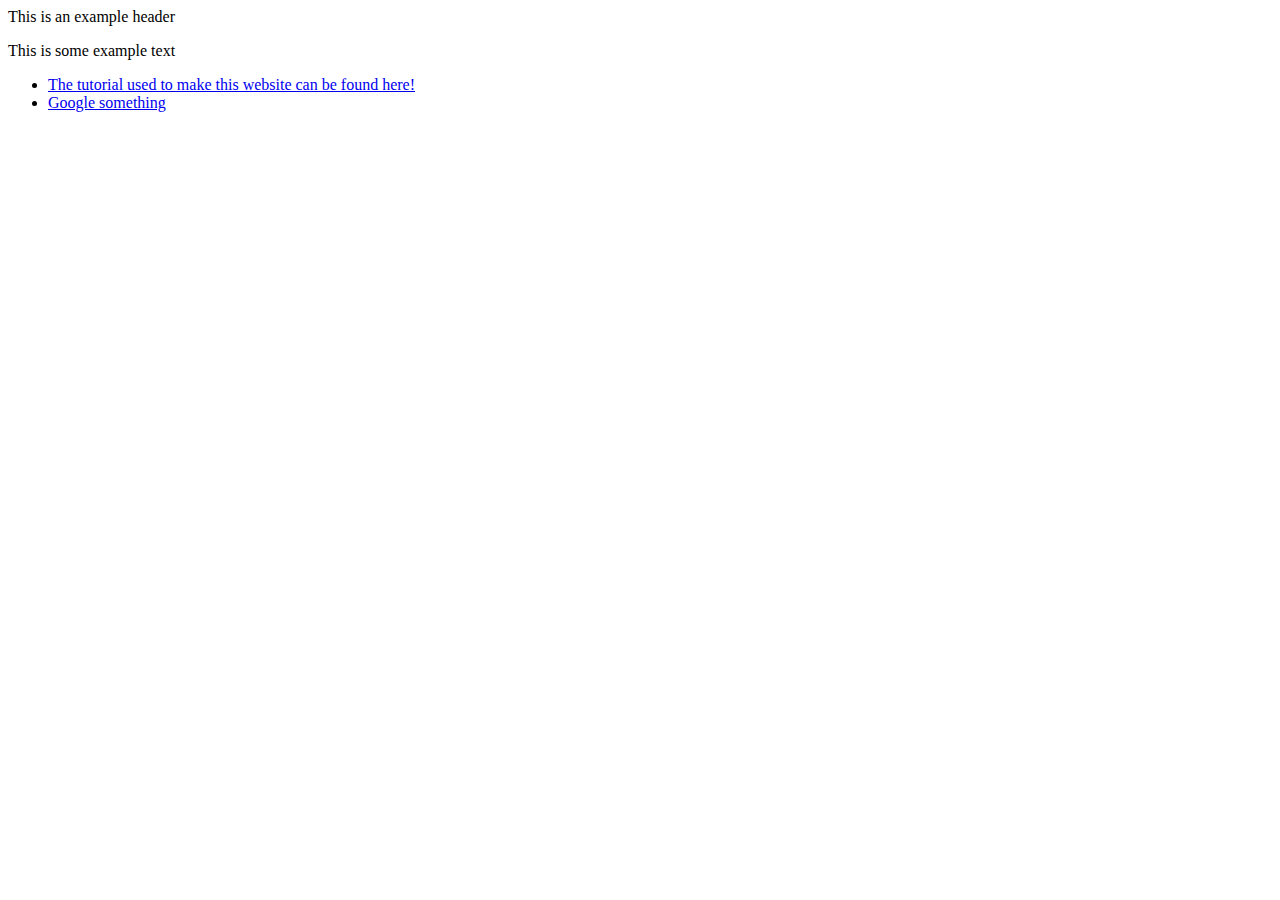
==== myPage.html @ cba803a6 "Initial commit" ====
<!DOCTYPE html>
<head>
<title>
This is an example title
</title>
</head>
<body>
<h>This is an example header</h>

<p>
This is some example text
</p>

<ul>
<li>
<a href="https://github.com/stevenaeola/proglabs_js/tree/master/html_css">The tutorial used to make this website can be found here!</a>
</li>
<li>
<a href="https://www.google.co.uk/">Google something</a>
</li>
</ul>


</body>
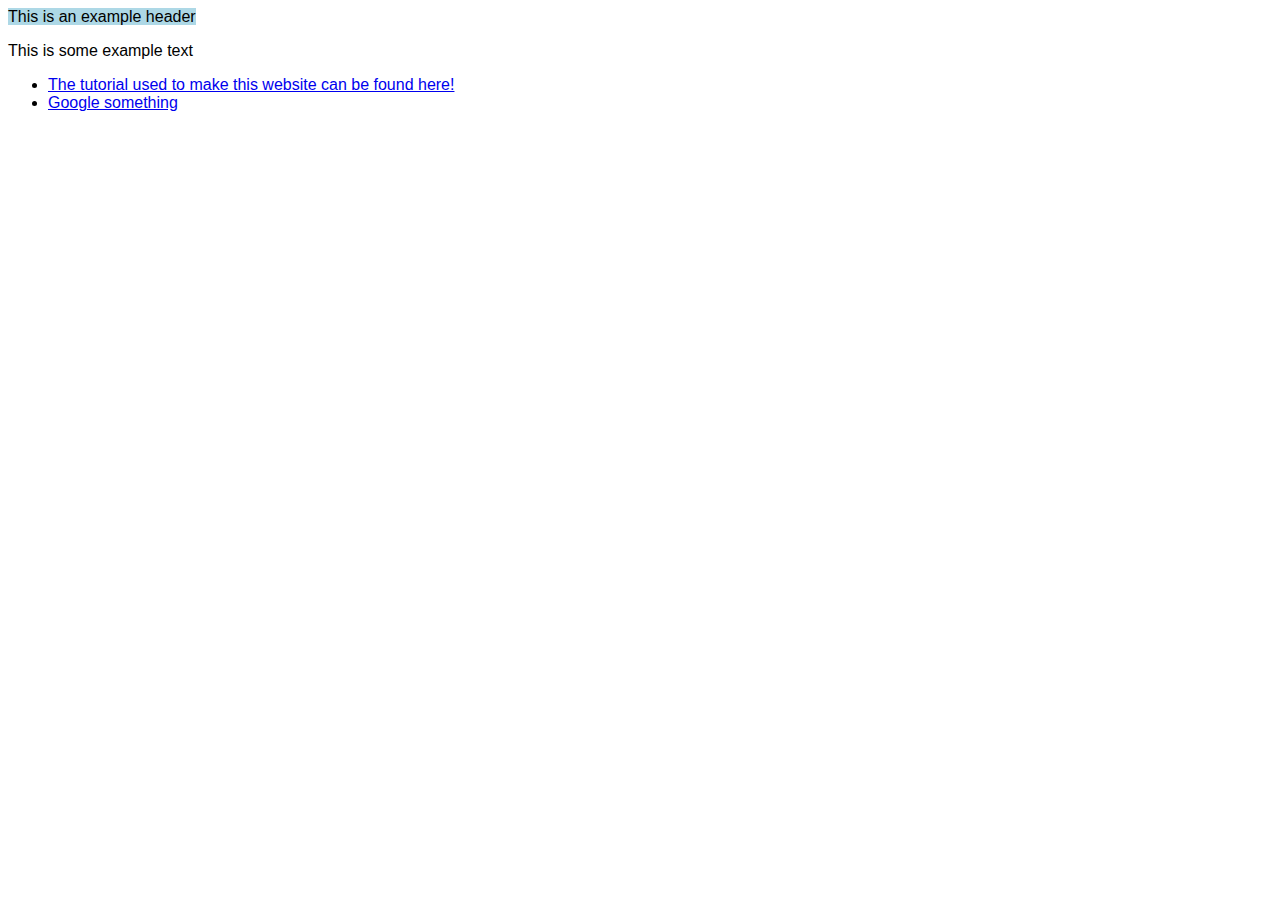
==== commit 6c75cba8: "Added styling to elements in the page" ====
--- a/myPage.html
+++ b/myPage.html
@@ -1,4 +1,7 @@
 <!DOCTYPE html>
+
+<link rel="stylesheet" type="text/css" href="myStyle.css">
+
 <head>
 <title>
 This is an example title
--- a/myStyle.css
+++ b/myStyle.css
@@ -0,0 +1,12 @@
+h {
+font-family: sans-serif;
+background-color: lightblue;
+}
+
+ul {
+font-family: sans-serif;
+}
+
+p {
+font-family: sans-serif;
+}
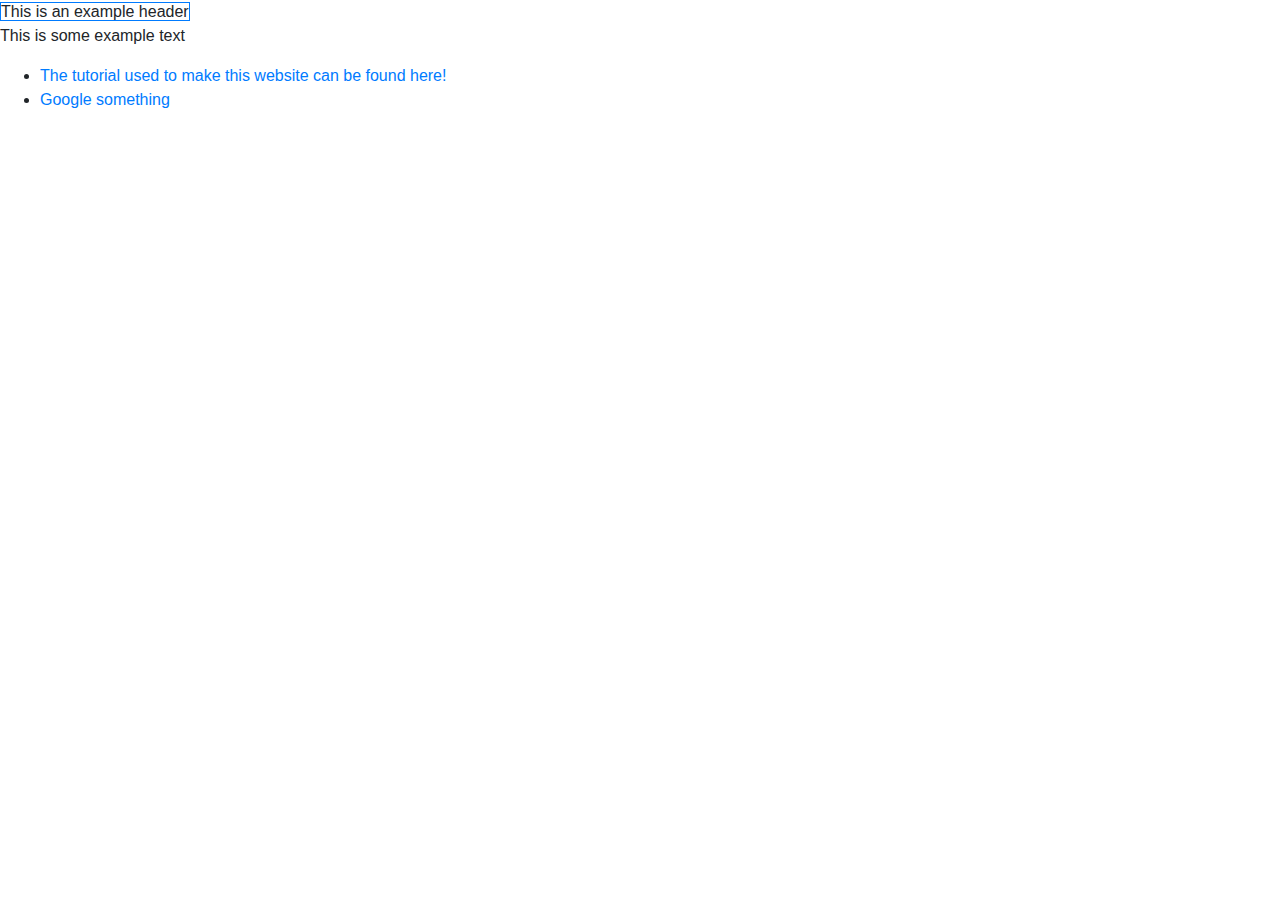
==== commit 010a26ee: "Added border to header using bootstrap" ====
--- a/myPage.html
+++ b/myPage.html
@@ -1,6 +1,6 @@
 <!DOCTYPE html>
 
-<link rel="stylesheet" type="text/css" href="myStyle.css">
+<link rel="stylesheet" href="https://stackpath.bootstrapcdn.com/bootstrap/4.3.1/css/bootstrap.min.css" integrity="sha384-ggOyR0iXCbMQv3Xipma34MD+dH/1fQ784/j6cY/iJTQUOhcWr7x9JvoRxT2MZw1T" crossorigin="anonymous">
 
 <head>
 <title>
@@ -8,7 +8,10 @@
 </title>
 </head>
 <body>
+<span class="border border-primary">
 <h>This is an example header</h>
+</span>
+
 
 <p>
 This is some example text
